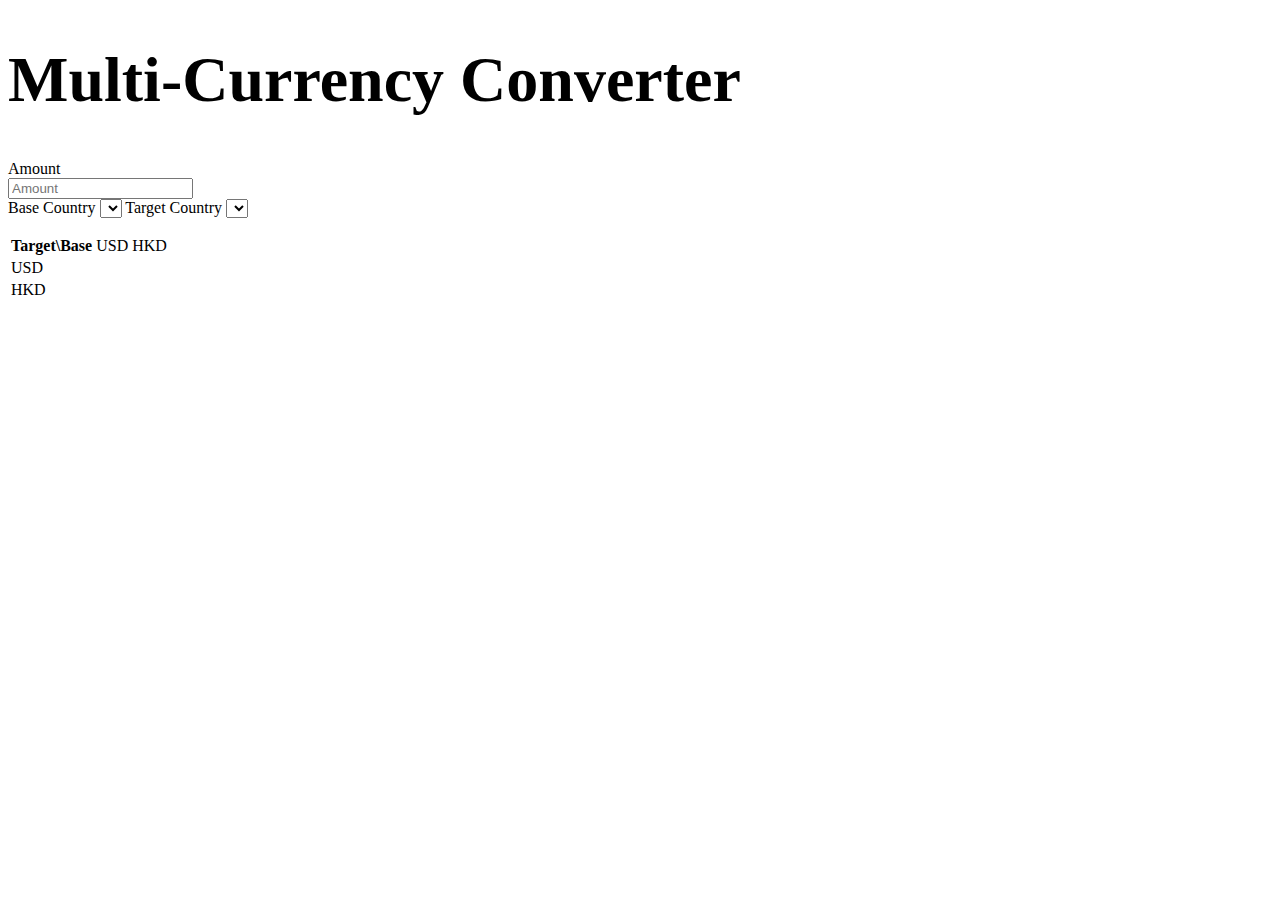
==== index.html @ f3123e7f "Initialize" ====
<!doctype html>
<html lang="en">
  <head>
    <!-- Required meta tags -->
    <meta charset="utf-8">
    <meta name="viewport" content="width=device-width, initial-scale=1, shrink-to-fit=no">

    <!-- Bootstrap CSS -->
    <link rel="stylesheet" href="https://stackpath.bootstrapcdn.com/bootstrap/4.1.3/css/bootstrap.min.css" integrity="sha384-MCw98/SFnGE8fJT3GXwEOngsV7Zt27NXFoaoApmYm81iuXoPkFOJwJ8ERdknLPMO" crossorigin="anonymous">
      
    <link rel="stylesheet" href="style.css">
    <title>Multi-Currency Converter</title>
  </head>
  <body>
    <h1 class="display-1">Multi-Currency Converter</h1>
    <form>
        <span>Amount</span>
        <div id="inputfield">
            <input type="number" id="amount" min="0" class="form-control" placeholder="Amount" onkeyup="setTable()">
        </div>
        <div class="showdiv">
            <span class="tag">Base Country</span>
            <select class="custom-select my-1 mr-sm-2" id="base" onchange="countryChanged('base')"></select>
            <span class="tag">Target Country</span>
            <select class="custom-select my-1 mr-sm-2" id="target" onchange="countryChanged('target')"></select>
        </div>
    </form>
    <div id="outputfield">
        <p id="result"></p>
    </div>
    <div>
        <table class="table" id="table">
            <tr id="baserow">
                <th class="tablehead">Target\Base</th>
                <td class="basecountry">USD</td>
                <td class="basecountry">HKD</td>
            </tr>
            <tr id="0">
                <td class="targetcountry">USD</td>
                <td id="0r0"></td>
                <td id="0r1"></td>
            </tr>
            <tr id="1">
                <td class="targetcountry">HKD</td>
                <td id="1r0"></td>
                <td id="1r1"></td>
            </tr>
        </table>
    </div>
    <!-- Optional JavaScript -->
    <!-- jQuery first, then Popper.js, then Bootstrap JS -->
    <script src="https://code.jquery.com/jquery-3.3.1.slim.min.js" integrity="sha384-q8i/X+965DzO0rT7abK41JStQIAqVgRVzpbzo5smXKp4YfRvH+8abtTE1Pi6jizo" crossorigin="anonymous"></script>
    <script src="https://cdnjs.cloudflare.com/ajax/libs/popper.js/1.14.3/umd/popper.min.js" integrity="sha384-ZMP7rVo3mIykV+2+9J3UJ46jBk0WLaUAdn689aCwoqbBJiSnjAK/l8WvCWPIPm49" crossorigin="anonymous"></script>
    <script src="https://stackpath.bootstrapcdn.com/bootstrap/4.1.3/js/bootstrap.min.js" integrity="sha384-ChfqqxuZUCnJSK3+MXmPNIyE6ZbWh2IMqE241rYiqJxyMiZ6OW/JmZQ5stwEULTy" crossorigin="anonymous"></script>
    <script type="text/javascript" src="script.js"></script>
    <script type="text/javascript" src="jquery-3.3.1.min.js"></script>
  </body>
</html>
---- style.css ----
.display-1{
    font-size: 5vw;    
}
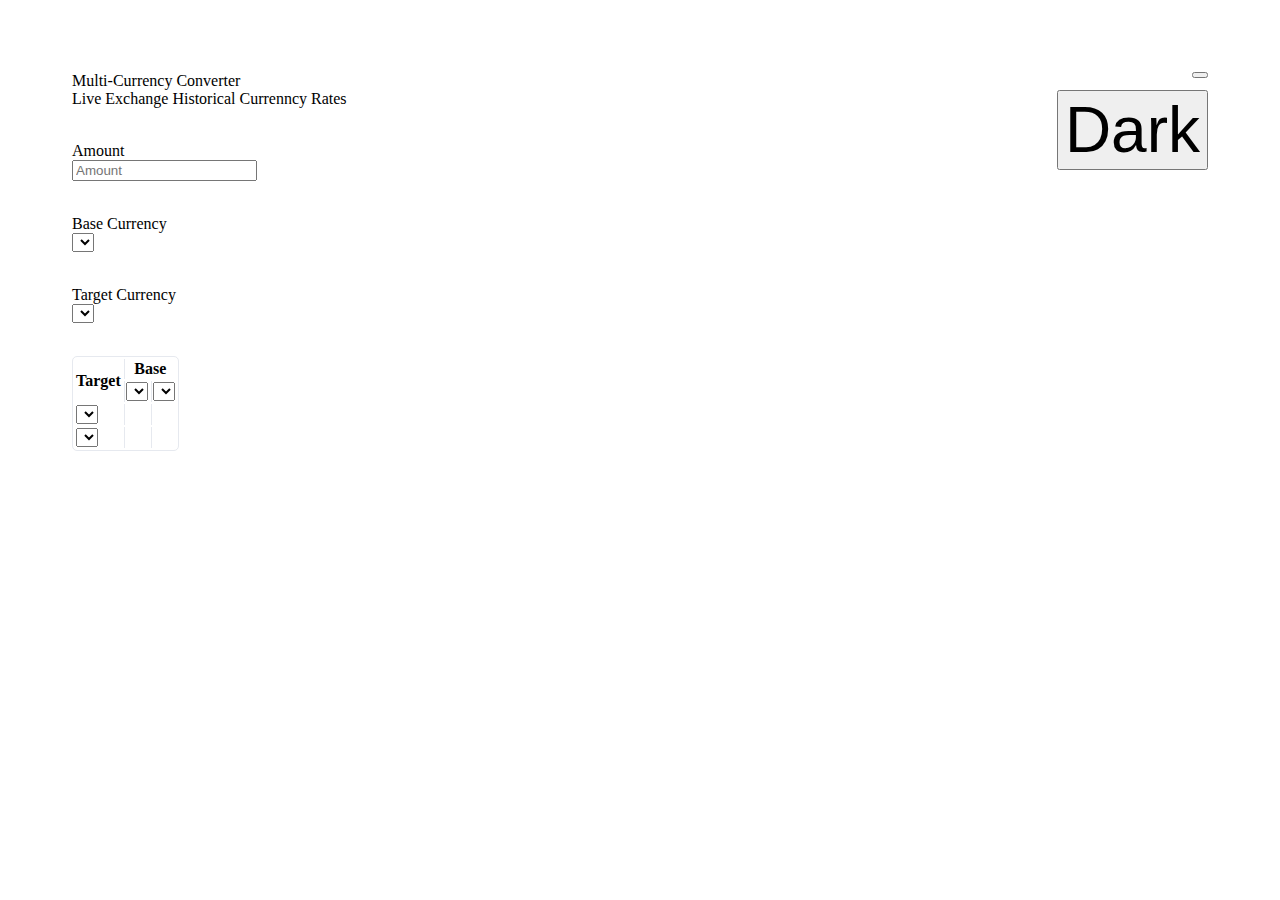
==== commit 72bb3c0a: "flag + dark + historical" ====
--- a/index.html
+++ b/index.html
@@ -7,52 +7,98 @@
 
     <!-- Bootstrap CSS -->
     <link rel="stylesheet" href="https://stackpath.bootstrapcdn.com/bootstrap/4.1.3/css/bootstrap.min.css" integrity="sha384-MCw98/SFnGE8fJT3GXwEOngsV7Zt27NXFoaoApmYm81iuXoPkFOJwJ8ERdknLPMO" crossorigin="anonymous">
+
       
     <link rel="stylesheet" href="style.css">
     <title>Multi-Currency Converter</title>
   </head>
   <body>
-    <h1 class="display-1">Multi-Currency Converter</h1>
-    <form>
-        <span>Amount</span>
-        <div id="inputfield">
-            <input type="number" id="amount" min="0" class="form-control" placeholder="Amount" onkeyup="setTable()">
+      <nav id="bar" class="navbar navbar-expand-lg navbar-light bg-light">
+        <a class="navbar-brand" onclick="homeclicked()">Multi-Currency Converter</a>
+        <button class="navbar-toggler" type="button" data-toggle="collapse" data-target="#navbarNavAltMarkup" aria-controls="navbarNavAltMarkup" aria-expanded="false" aria-label="Toggle navigation">
+            <span class="navbar-toggler-icon"></span>
+        </button>
+        <div class="collapse navbar-collapse" id="navbarNavAltMarkup">
+            <div class="navbar-nav">
+                <a id="barhome" class="nav-item nav-link active" onclick="homeclicked()">Live Exchange</a>
+                <a id="barhis" class="nav-item nav-link" onclick="historyclicked()">Historical Currenncy Rates</a>
+                <button type="button" class="btn btn-dark" id="theme" onclick="changeTheme()">Dark</button>
+            </div>
         </div>
-        <div class="showdiv">
-            <span class="tag">Base Country</span>
-            <select class="custom-select my-1 mr-sm-2" id="base" onchange="countryChanged('base')"></select>
-            <span class="tag">Target Country</span>
-            <select class="custom-select my-1 mr-sm-2" id="target" onchange="countryChanged('target')"></select>
+        
+      </nav>
+      <div id="home">
+        <form>
+            <span class="tag">Amount</span>
+            <div id="inputfield">
+                <input type="number" id="amount" min="0" class="form-control" placeholder="Amount" onkeyup="setTable()">
+            </div>
+            <div class="showdiv">
+                <span class="tag">Base Currency</span>
+                <select class="custom-select my-1 mr-sm-2" id="base" onchange="countryChanged('base')"></select>
+                <span class="tag">Target Currency</span>
+                <select class="custom-select my-1 mr-sm-2" id="target" onchange="countryChanged('target')"></select>
+            </div>
+        </form>
+        <div id="outputfield">
+            <p id="result"></p>
         </div>
-    </form>
-    <div id="outputfield">
-        <p id="result"></p>
+        <div>
+            <table class="table" id="table">
+                <tr>
+                    <th class="tablehead" rowspan="2">Target</th>
+                    <th id="basehead" colspan="2">Base</th>
+                </tr>
+                <tr id="baserow">
+                    <td class="basecountry" id="s">                             <select class="custom-select my-1 mr-sm-2" id="tablebase0" onchange="tablechange('base',0)">
+                        </select>
+                    </td>
+                    <td class="basecountry">
+                        <select class="custom-select my-1 mr-sm-2" id="tablebase1" onchange="tablechange('base',1)">
+                        </select>
+                    </td>
+                </tr>
+                <tr id="0">
+                    <td class="targetcountry">
+                        <select class="custom-select my-1 mr-sm-2" id="tabletarget0" onchange="tablechange('target',0)">                   
+                        </select>
+                    </td>
+                    <td id="0r0"></td>
+                    <td id="0r1"></td>
+                </tr>
+                <tr id="1">
+                    <td class="targetcountry">
+                        <select class="custom-select my-1 mr-sm-2" id="tabletarget1" onchange="tablechange('target',1)">                   
+                        </select>
+                    </td>
+                    <td id="1r0"></td>
+                    <td id="1r1"></td>
+                </tr>
+            </table>
+        </div>
     </div>
-    <div>
-        <table class="table" id="table">
-            <tr id="baserow">
-                <th class="tablehead">Target\Base</th>
-                <td class="basecountry">USD</td>
-                <td class="basecountry">HKD</td>
-            </tr>
-            <tr id="0">
-                <td class="targetcountry">USD</td>
-                <td id="0r0"></td>
-                <td id="0r1"></td>
-            </tr>
-            <tr id="1">
-                <td class="targetcountry">HKD</td>
-                <td id="1r0"></td>
-                <td id="1r1"></td>
-            </tr>
-        </table>
+    <div id="hist"  style="display: none;">
+      <form>
+            <div class="showdiv">
+                <span class="tag">Base Currency</span>
+                <select class="custom-select my-1 mr-sm-2" id="histbase" onchange="showRate()"></select>
+                <span class="tag">Target Currency</span>
+                <select class="custom-select my-1 mr-sm-2" id="histtarget" onchange="showRate()"></select>
+                <span class="tag">Date</span>
+                <input class="form-control" type="date" value="2018-09-24" id="date-input" onchange="histinit()">
+            </div>
+        </form>
+        <div id="histoutputfield">
+            <p id="histresult"></p>
+        </div>
     </div>
     <!-- Optional JavaScript -->
     <!-- jQuery first, then Popper.js, then Bootstrap JS -->
     <script src="https://code.jquery.com/jquery-3.3.1.slim.min.js" integrity="sha384-q8i/X+965DzO0rT7abK41JStQIAqVgRVzpbzo5smXKp4YfRvH+8abtTE1Pi6jizo" crossorigin="anonymous"></script>
     <script src="https://cdnjs.cloudflare.com/ajax/libs/popper.js/1.14.3/umd/popper.min.js" integrity="sha384-ZMP7rVo3mIykV+2+9J3UJ46jBk0WLaUAdn689aCwoqbBJiSnjAK/l8WvCWPIPm49" crossorigin="anonymous"></script>
     <script src="https://stackpath.bootstrapcdn.com/bootstrap/4.1.3/js/bootstrap.min.js" integrity="sha384-ChfqqxuZUCnJSK3+MXmPNIyE6ZbWh2IMqE241rYiqJxyMiZ6OW/JmZQ5stwEULTy" crossorigin="anonymous"></script>
-    <script type="text/javascript" src="script.js"></script>
+      <script type="text/javascript" src="script.js"></script>    
     <script type="text/javascript" src="jquery-3.3.1.min.js"></script>
+
   </body>
 </html>--- a/style.css
+++ b/style.css
@@ -1,3 +1,76 @@
 .display-1{
     font-size: 5vw;    
+}
+body {
+    padding: 5%;
+}
+#baseindicate {
+    color: darkgray;
+}
+#histbaseindicate {
+    color: darkgray;
+}
+
+.tag{
+    display: block;
+    padding-top: 3%;
+}
+#outputfield{
+    padding-top: 1.5%;
+}
+#histoutputfield{
+    padding-top: 1.5%;
+}
+button {
+    float: right;
+    font-size: 5vw;
+}
+.dark {
+    background: #313947;
+    color: white;
+}
+.dark input:focus {
+    background: #313947;
+    color: white;
+}
+.dark select {
+    border-color: white;
+}
+.dark select::after {
+    color: white;
+    border-top:6px solid #ffffff;
+}
+table {
+    table-layout: fixed;
+    overflow-wrap: break-word;
+    border-radius: 5px;
+    border-collapse: separate;
+    border: 1px solid #e6e9ef;
+}
+.dark th{
+    border-left: 1px solid #ffffff;
+    border-top: none;
+}
+.dark td{
+    border-left: 1px solid #ffffff;
+    border-top: 1px solid #ffffff;
+}
+td {
+    border-left: 1px solid #e6e9ef;
+}
+th {
+    border-left: 1px solid #e6e9ef;
+    border-top: none;
+}
+th:first-child, td:first-child{
+    border-left: none;
+}
+.dark #s {
+    border-left: 1px solid #ffffff;
+}
+#s {
+    border-left: 1px solid #e6e9ef;
+}
+#basehead {
+    text-align: center;
 }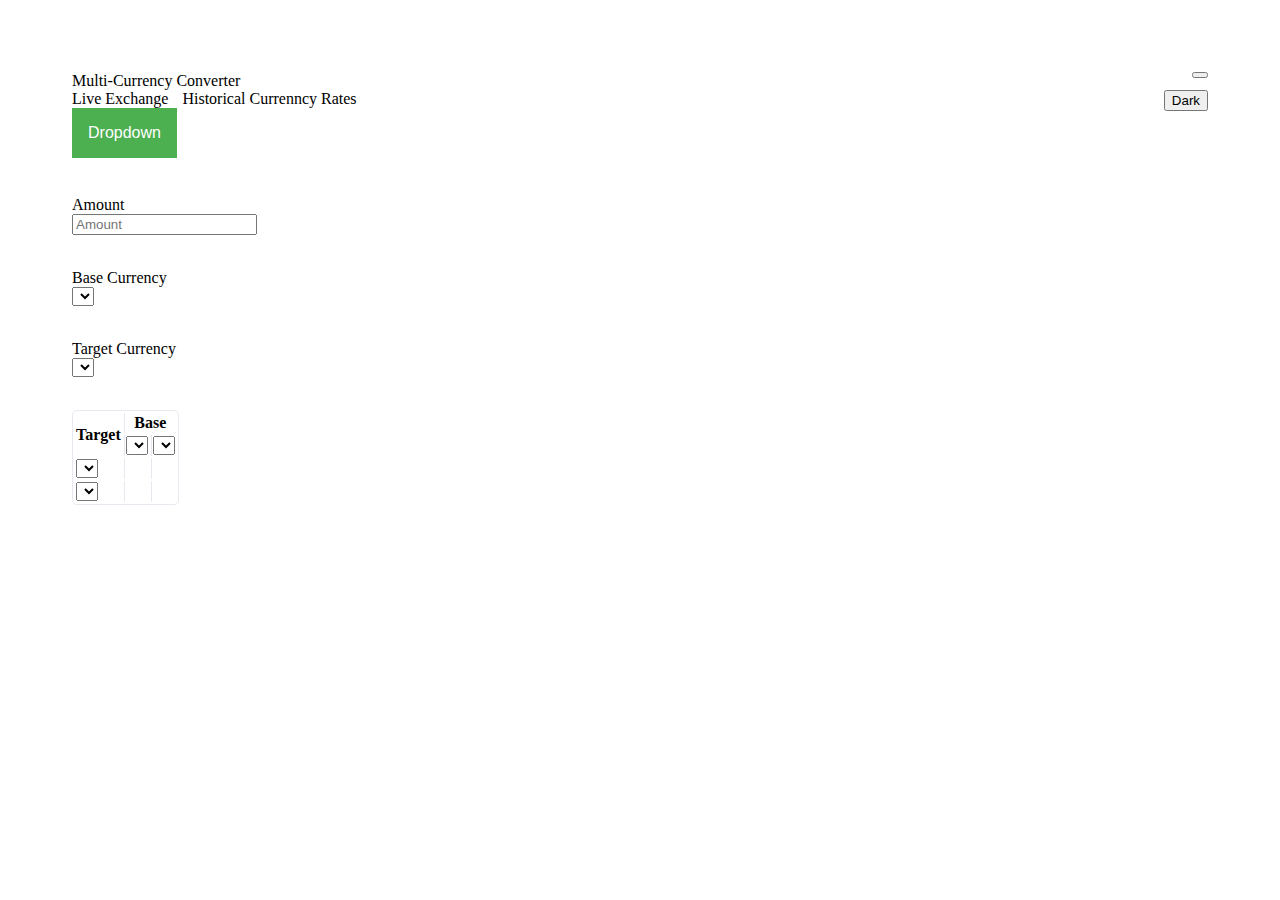
==== commit 9feb0282: "new drop down type" ====
--- a/index.html
+++ b/index.html
@@ -10,6 +10,7 @@
 
       
     <link rel="stylesheet" href="style.css">
+    <link rel="stylesheet" href="dropdown.css">
     <title>Multi-Currency Converter</title>
   </head>
   <body>
@@ -28,6 +29,19 @@
         
       </nav>
       <div id="home">
+        <div class="dropdown">
+        <button id="bt" onclick="myFunction()" class="dropbtn">Dropdown</button>
+          <div id="myDropdown" class="dropdown-content">
+            <input type="text" placeholder="Search.." id="myInput" onkeyup="filterFunction()">
+            <a id="1" href="#" onclick="clicked(this.id);">About</a>
+            <a id="2" href="#" onclick="clicked(this.id);">Base</a>
+            <a href="#">Blog</a>
+            <a href="#">Contact</a>
+            <a href="#">Custom</a>
+            <a href="#">Support</a>
+            <a href="#">Tools</a>
+          </div>
+        </div>
         <form>
             <span class="tag">Amount</span>
             <div id="inputfield">
@@ -97,7 +111,8 @@
     <script src="https://code.jquery.com/jquery-3.3.1.slim.min.js" integrity="sha384-q8i/X+965DzO0rT7abK41JStQIAqVgRVzpbzo5smXKp4YfRvH+8abtTE1Pi6jizo" crossorigin="anonymous"></script>
     <script src="https://cdnjs.cloudflare.com/ajax/libs/popper.js/1.14.3/umd/popper.min.js" integrity="sha384-ZMP7rVo3mIykV+2+9J3UJ46jBk0WLaUAdn689aCwoqbBJiSnjAK/l8WvCWPIPm49" crossorigin="anonymous"></script>
     <script src="https://stackpath.bootstrapcdn.com/bootstrap/4.1.3/js/bootstrap.min.js" integrity="sha384-ChfqqxuZUCnJSK3+MXmPNIyE6ZbWh2IMqE241rYiqJxyMiZ6OW/JmZQ5stwEULTy" crossorigin="anonymous"></script>
-      <script type="text/javascript" src="script.js"></script>    
+    <script type="text/javascript" src="script.js"></script>
+    <script type="text/javascript" src="dropdown.js"></script>
     <script type="text/javascript" src="jquery-3.3.1.min.js"></script>
 
   </body>
--- a/style.css
+++ b/style.css
@@ -23,7 +23,10 @@
 }
 button {
     float: right;
-    font-size: 5vw;
+    padding: -5px;
+}
+.navbar-nav a{
+    padding-right: 10px;
 }
 .dark {
     background: #313947;
--- a/dropdown.css
+++ b/dropdown.css
@@ -0,0 +1,51 @@
+.dropbtn {
+    background-color: #4CAF50;
+    color: white;
+    padding: 16px;
+    font-size: 16px;
+    border: none;
+    cursor: pointer;
+}
+
+.dropbtn:hover, .dropbtn:focus {
+    background-color: #3e8e41;
+}
+
+#myInput {
+    border-box: box-sizing;
+    background-image: url('searchicon.png');
+    background-position: 14px 12px;
+    background-repeat: no-repeat;
+    font-size: 16px;
+    padding: 14px 20px 12px 45px;
+    border: none;
+    border-bottom: 1px solid #ddd;
+}
+
+#myInput:focus {outline: 3px solid #ddd;}
+
+.dropdown {
+    position: relative;
+    display: inline-block;
+}
+
+.dropdown-content {
+    display: none;
+    position: absolute;
+    background-color: #f6f6f6;
+    min-width: 230px;
+    overflow: auto;
+    border: 1px solid #ddd;
+    z-index: 1;
+}
+
+.dropdown-content a {
+    color: black;
+    padding: 12px 16px;
+    text-decoration: none;
+    display: block;
+}
+
+.dropdown a:hover {background-color: #ddd;}
+
+.show {display: block;}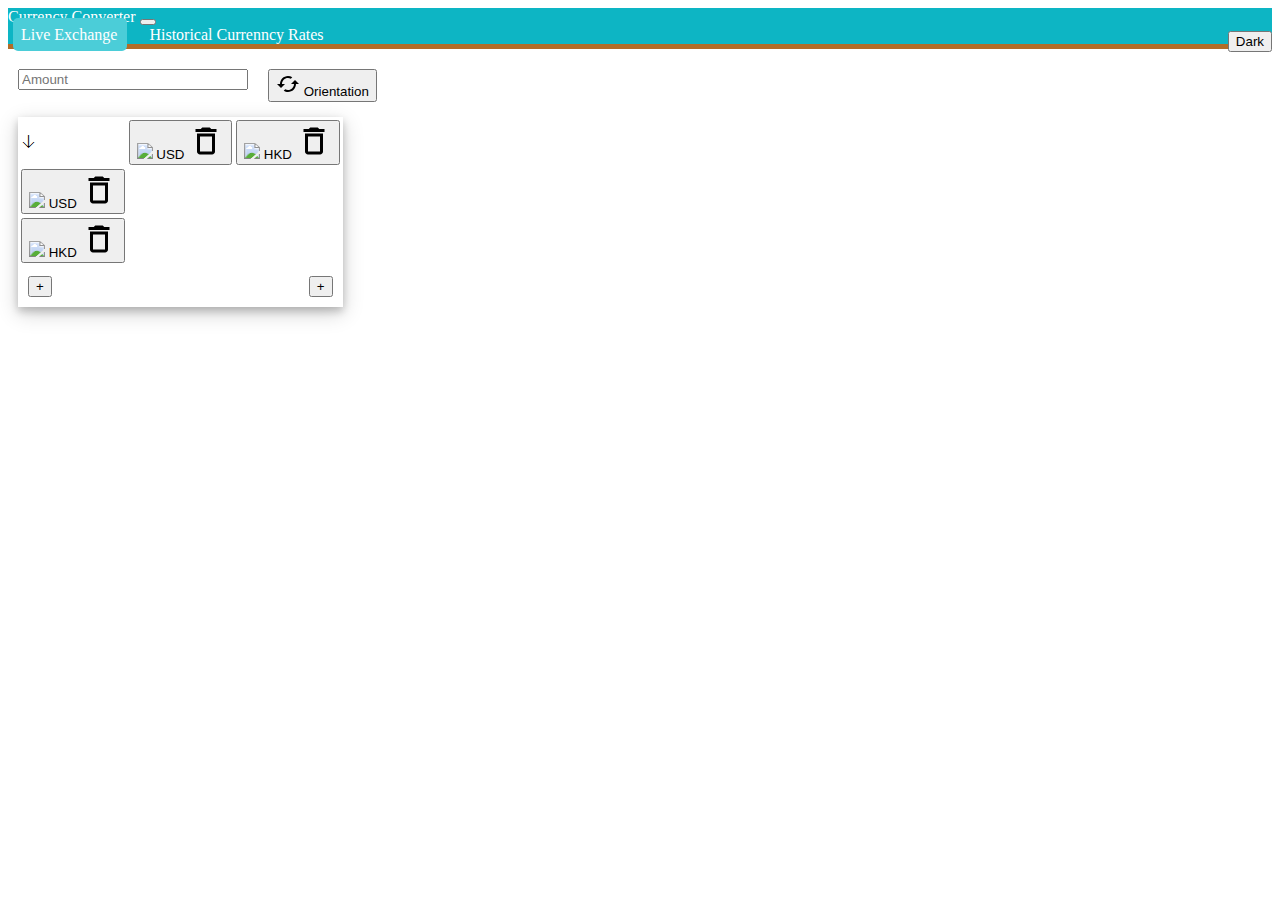
==== commit b8562128: "new UI" ====
--- a/index.html
+++ b/index.html
@@ -11,84 +11,107 @@
       
     <link rel="stylesheet" href="style.css">
     <link rel="stylesheet" href="dropdown.css">
-    <title>Multi-Currency Converter</title>
+    <title>Currency Converter</title>
   </head>
   <body>
-      <nav id="bar" class="navbar navbar-expand-lg navbar-light bg-light">
-        <a class="navbar-brand" onclick="homeclicked()">Multi-Currency Converter</a>
+      <nav id="bar" class="navbar navbar-expand-lg navbar-light">
+        <a class="navbar-brand" onclick="homeclicked()">Currency Converter</a>
         <button class="navbar-toggler" type="button" data-toggle="collapse" data-target="#navbarNavAltMarkup" aria-controls="navbarNavAltMarkup" aria-expanded="false" aria-label="Toggle navigation">
             <span class="navbar-toggler-icon"></span>
         </button>
         <div class="collapse navbar-collapse" id="navbarNavAltMarkup">
             <div class="navbar-nav">
-                <a id="barhome" class="nav-item nav-link active" onclick="homeclicked()">Live Exchange</a>
-                <a id="barhis" class="nav-item nav-link" onclick="historyclicked()">Historical Currenncy Rates</a>
+                <a id="barhome" class="bar act" onclick="tabClicked('home')">Live Exchange</a>
+                <a id="barhis" class="bar" onclick="tabClicked('hist')">Historical Currenncy Rates</a>
                 <button type="button" class="btn btn-dark" id="theme" onclick="changeTheme()">Dark</button>
             </div>
         </div>
         
       </nav>
       <div id="home">
-        <div class="dropdown">
-        <button id="bt" onclick="myFunction()" class="dropbtn">Dropdown</button>
-          <div id="myDropdown" class="dropdown-content">
-            <input type="text" placeholder="Search.." id="myInput" onkeyup="filterFunction()">
-            <a id="1" href="#" onclick="clicked(this.id);">About</a>
-            <a id="2" href="#" onclick="clicked(this.id);">Base</a>
-            <a href="#">Blog</a>
-            <a href="#">Contact</a>
-            <a href="#">Custom</a>
-            <a href="#">Support</a>
-            <a href="#">Tools</a>
-          </div>
+        <div>
+            <input type="number" id="amount" min="0" class="form-control" placeholder="Amount" onkeyup="">
+            <button type="button" class="btn btn-secondary" onclick="orienClicked()">
+                <img src="images/orientation.svg" >
+                <span class="hide">
+                    Orientation
+                </span>                
+            </button>
         </div>
-        <form>
-            <span class="tag">Amount</span>
-            <div id="inputfield">
-                <input type="number" id="amount" min="0" class="form-control" placeholder="Amount" onkeyup="setTable()">
+        <!--
+        <div>
+            <div class="dropdown">
+                <button id="bButton" onclick="dropDownClicked('bDrop')" class="dropbtn">Base Currency</button>
+                <div id="bDrop" class="dropdown-content">
+                    <input type="text" placeholder="Search.." id="bInput" class="dropdown-search" onkeyup="filterFunction('bDrop','bInput')">
+                </div>
             </div>
-            <div class="showdiv">
-                <span class="tag">Base Currency</span>
-                <select class="custom-select my-1 mr-sm-2" id="base" onchange="countryChanged('base')"></select>
-                <span class="tag">Target Currency</span>
-                <select class="custom-select my-1 mr-sm-2" id="target" onchange="countryChanged('target')"></select>
-            </div>
-        </form>
-        <div id="outputfield">
-            <p id="result"></p>
         </div>
         <div>
-            <table class="table" id="table">
-                <tr>
-                    <th class="tablehead" rowspan="2">Target</th>
-                    <th id="basehead" colspan="2">Base</th>
-                </tr>
-                <tr id="baserow">
-                    <td class="basecountry" id="s">                             <select class="custom-select my-1 mr-sm-2" id="tablebase0" onchange="tablechange('base',0)">
-                        </select>
-                    </td>
-                    <td class="basecountry">
-                        <select class="custom-select my-1 mr-sm-2" id="tablebase1" onchange="tablechange('base',1)">
-                        </select>
-                    </td>
-                </tr>
-                <tr id="0">
-                    <td class="targetcountry">
-                        <select class="custom-select my-1 mr-sm-2" id="tabletarget0" onchange="tablechange('target',0)">                   
-                        </select>
-                    </td>
-                    <td id="0r0"></td>
-                    <td id="0r1"></td>
-                </tr>
-                <tr id="1">
-                    <td class="targetcountry">
-                        <select class="custom-select my-1 mr-sm-2" id="tabletarget1" onchange="tablechange('target',1)">                   
-                        </select>
-                    </td>
-                    <td id="1r0"></td>
-                    <td id="1r1"></td>
-                </tr>
-            </table>
+            <div class="dropdown">
+                <button id="tButton" onclick="dropDownClicked('tDrop')" class="dropbtn">target Currency</button>
+                <div id="tDrop" class="dropdown-content">
+                    <input type="text" placeholder="Search.." id="tInput" class="dropdown-search" onkeyup="filterFunction('tDrop','tInput')">
+                </div>
+            </div>
+        </div>
+        -->
+        <div class="content-holder">
+            <div class="table-responsive d-inline">
+                <table class="table" id="table">                    
+                    <tr id="baserow">
+                        <td class="text-center">
+                            <span id="indicateimage">🡣</span>
+                        </td>
+                        <td class="basecountry" id="cUSD">                             
+                            <button type="button" class="countrybtn btn btn-light" onclick="">
+                                <img src="https://www.countryflags.io/us/flat/32.png">
+                                USD
+                                <img class="trashcan" src="images/delete.png">
+                                <img class="trashcan-dark" src="images/delete_dark.png">
+                            </button>
+                        </td>
+                        <td class="basecountry" id="cHKD">
+                            <button type="button" class="countrybtn btn btn-light" onclick="">
+                                <img src="https://www.countryflags.io/hk/flat/32.png">
+                                HKD
+                                <img class="trashcan" src="images/delete.png">
+                                <img class="trashcan-dark" src="images/delete_dark.png">
+                            </button>
+                        </td>
+                    </tr>
+                    <tr id="0">
+                        <td class="targetcountry" id="rUSD">
+                            <button type="button" class="countrybtn btn btn-light" onclick="">
+                                <img src="https://www.countryflags.io/us/flat/32.png">
+                                USD
+                                <img class="trashcan" src="images/delete.png">
+                                <img class="trashcan-dark" src="images/delete_dark.png">
+                            </button>
+                        </td>
+                        <td id="0r0"></td>
+                        <td id="0r1"></td>
+                    </tr>
+                    <tr id="1">
+                        <td class="targetcountry" id="rHKD">
+                            <button type="button" class="countrybtn btn btn-light" onclick="">
+                                <img src="https://www.countryflags.io/hk/flat/32.png">
+                                HKD
+                                <img class="trashcan" src="images/delete.png">
+                                <img class="trashcan-dark" src="images/delete_dark.png">
+                            </button>
+                        </td>
+                        <td id="1r0"></td>
+                        <td id="1r1"></td>
+                    </tr>
+                </table>                
+            </div>
+            <button type="button" id="addColumn" class="btn btn-secondary">
+                <span class="plus">+</span>
+            </button>
+            <button type="button" id="addRow" class="btn btn-secondary">
+                <span class="plus">+</span>
+            </button>
         </div>
     </div>
     <div id="hist"  style="display: none;">
@@ -99,7 +122,7 @@
                 <span class="tag">Target Currency</span>
                 <select class="custom-select my-1 mr-sm-2" id="histtarget" onchange="showRate()"></select>
                 <span class="tag">Date</span>
-                <input class="form-control" type="date" value="2018-09-24" id="date-input" onchange="histinit()">
+                <input class="form-control" type="date" value="2018-09-24" id="date-input" onchange="init('hist')">
             </div>
         </form>
         <div id="histoutputfield">
@@ -112,7 +135,6 @@
     <script src="https://cdnjs.cloudflare.com/ajax/libs/popper.js/1.14.3/umd/popper.min.js" integrity="sha384-ZMP7rVo3mIykV+2+9J3UJ46jBk0WLaUAdn689aCwoqbBJiSnjAK/l8WvCWPIPm49" crossorigin="anonymous"></script>
     <script src="https://stackpath.bootstrapcdn.com/bootstrap/4.1.3/js/bootstrap.min.js" integrity="sha384-ChfqqxuZUCnJSK3+MXmPNIyE6ZbWh2IMqE241rYiqJxyMiZ6OW/JmZQ5stwEULTy" crossorigin="anonymous"></script>
     <script type="text/javascript" src="script.js"></script>
-    <script type="text/javascript" src="dropdown.js"></script>
     <script type="text/javascript" src="jquery-3.3.1.min.js"></script>
 
   </body>
--- a/style.css
+++ b/style.css
@@ -2,78 +2,128 @@
     font-size: 5vw;    
 }
 body {
-    padding: 5%;
+    padding: ;
 }
-#baseindicate {
-    color: darkgray;
+/* nav bar */
+#theme {    /* Theme mode button */
+    float: right;
+    margin-left: 10px;
+    margin-bottom: 5px;
+    margin-top: 5px;
 }
-#histbaseindicate {
-    color: darkgray;
+.navbar-nav a{
+    padding-right: 10px;
+}
+@media screen and (max-width:990px){
+    #theme {
+        margin-top: 10px;
+        margin-left: 3px;
+        margin-bottom: 10px;
+    }
+}
+#bar {
+    background-color: #0db5c4 ;
+    border-bottom: 5px solid #b26c27;
+    color: white;
+}
+.bar {
+    padding: 8px;
+    margin: 5px;
+    cursor: pointer;
+}
+.act {
+    cursor: default;
+    background-color: #4bcdd8;
+    border-radius: 5px;
+}
+.dark.act{
+    background-color: #4c6163;
+    border-radius: 5px;
 }
 
+/* Body */
 .tag{
     display: block;
     padding-top: 3%;
 }
-#outputfield{
-    padding-top: 1.5%;
+#amount {
+    width: 100%;
+    max-width: 230px;
+    box-sizing: border-box;
+    float: left;
+    margin-right: 20px;
 }
+@media screen and (max-width:800px){
+    .hide {
+        display: none;
+    }
+}
+#home {
+    margin-top: 10px;
+    padding: 10px;
+}
+/* Table */
+#table {
+    margin-top: 20px;
+    display: inline;
+    overflow-wrap: break-word;
+}
+.content-holder {
+    display: inline-block;
+    margin-top: 15px;
+    box-shadow: 0 4px 8px 0 rgba(0, 0, 0, 0.2), 0 6px 20px 0 rgba(0, 0, 0, 0.19);
+}
+#indicateimage {    
+    vertical-align: middle;
+}
+#basehead {
+    text-align: center;
+}
+#addColumn {
+    display: inline-block;
+    margin: 10px;
+    float: right;
+}
+#addRow {
+    margin: 10px;
+    display: block;
+}
+.trashcan-dark{
+    display: none;
+}
+/* Historical page */
 #histoutputfield{
     padding-top: 1.5%;
 }
-button {
-    float: right;
-    padding: -5px;
-}
-.navbar-nav a{
-    padding-right: 10px;
-}
+
+/* Dark mode */
 .dark {
     background: #313947;
-    color: white;
+    color: #888888;
 }
 .dark input:focus {
     background: #313947;
-    color: white;
+    color: #888888;
 }
 .dark select {
-    border-color: white;
+    border-color: #888888;
 }
 .dark select::after {
     color: white;
-    border-top:6px solid #ffffff;
+    border-top:6px solid #888888;
 }
-table {
-    table-layout: fixed;
-    overflow-wrap: break-word;
-    border-radius: 5px;
-    border-collapse: separate;
-    border: 1px solid #e6e9ef;
+.dark.table {
+    border-top: 1px solid #888888;
 }
-.dark th{
-    border-left: 1px solid #ffffff;
-    border-top: none;
+
+/* country flag */
+.flag {
+    padding-right: 20px;
 }
-.dark td{
-    border-left: 1px solid #ffffff;
-    border-top: 1px solid #ffffff;
+.indicateimage {
+    padding-left: 10px;
+    padding-top: 10px;
 }
-td {
-    border-left: 1px solid #e6e9ef;
-}
-th {
-    border-left: 1px solid #e6e9ef;
-    border-top: none;
-}
-th:first-child, td:first-child{
-    border-left: none;
-}
-.dark #s {
-    border-left: 1px solid #ffffff;
-}
-#s {
-    border-left: 1px solid #e6e9ef;
-}
-#basehead {
-    text-align: center;
-}+
+
+
--- a/dropdown.css
+++ b/dropdown.css
@@ -1,20 +1,24 @@
 .dropbtn {
-    background-color: #4CAF50;
-    color: white;
+    background-color: white;
+    color: black;
     padding: 16px;
     font-size: 16px;
     border: none;
     cursor: pointer;
+    width: 50vw;
+    height: 100px;
+    margin-top: 10px;
 }
 
 .dropbtn:hover, .dropbtn:focus {
-    background-color: #3e8e41;
+    background-color: grey;
 }
 
-#myInput {
+.dropdown-search {
     border-box: box-sizing;
     background-image: url('searchicon.png');
     background-position: 14px 12px;
+    width: 87vw;
     background-repeat: no-repeat;
     font-size: 16px;
     padding: 14px 20px 12px 45px;
@@ -22,7 +26,7 @@
     border-bottom: 1px solid #ddd;
 }
 
-#myInput:focus {outline: 3px solid #ddd;}
+.dropdown-search:focus {outline: 3px solid #ddd;}
 
 .dropdown {
     position: relative;
@@ -33,8 +37,9 @@
     display: none;
     position: absolute;
     background-color: #f6f6f6;
-    min-width: 230px;
-    overflow: auto;
+    min-width: 88vw;
+    overflow-y: scroll;
+    max-height: 60vh;
     border: 1px solid #ddd;
     z-index: 1;
 }
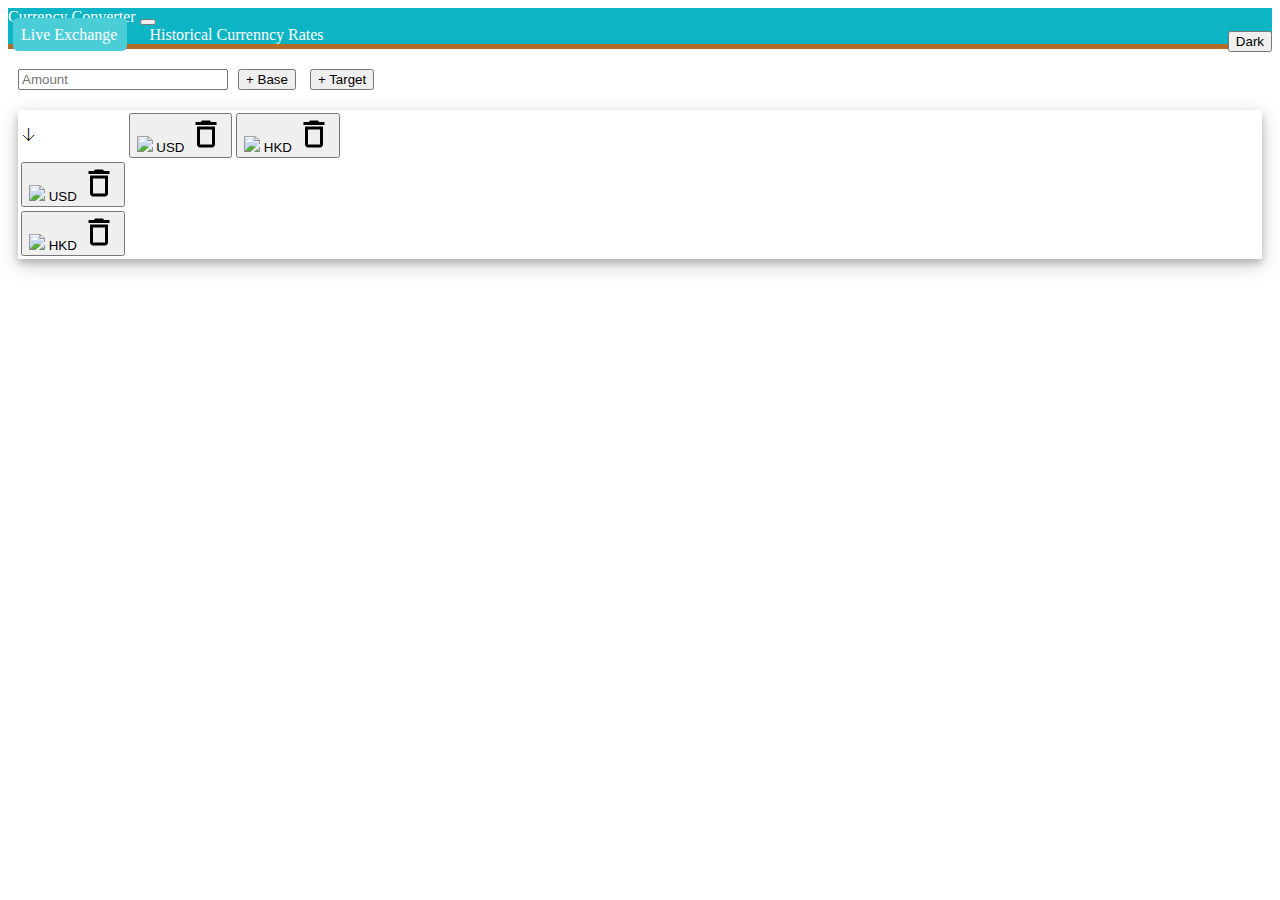
==== commit b15f8843: "Finish live exchange" ====
--- a/index.html
+++ b/index.html
@@ -30,102 +30,106 @@
       </nav>
       <div id="home">
         <div>
-            <input type="number" id="amount" min="0" class="form-control" placeholder="Amount" onkeyup="">
-            <button type="button" class="btn btn-secondary" onclick="orienClicked()">
-                <img src="images/orientation.svg" >
-                <span class="hide">
-                    Orientation
-                </span>                
+            <input type="number" id="amount" min="0" class="form-control" placeholder="Amount" onkeyup="showResult()">
+            <button type="button" id="addColumn" class="btn btn-secondary" onclick="dropDownClicked('bDrop')">
+                <span class="plus">+ B<span class="hide">ase</span></span>
+            </button>            
+            <button type="button" id="addRow" class="btn btn-secondary" onclick="dropDownClicked('tDrop')">
+                <span class="plus">+ T<span class="hide">arget</span></span>
             </button>
         </div>
-        <!--
-        <div>
-            <div class="dropdown">
-                <button id="bButton" onclick="dropDownClicked('bDrop')" class="dropbtn">Base Currency</button>
-                <div id="bDrop" class="dropdown-content">
-                    <input type="text" placeholder="Search.." id="bInput" class="dropdown-search" onkeyup="filterFunction('bDrop','bInput')">
-                </div>
+        <div id="bDrop" class="dropdown-content">
+            <input type="text" placeholder="Search.." id="bInput" class="dropdown-search" onkeyup="filterFunction('bList','bInput')">
+            <button type="button" class="cancel btn-lg btn btn-danger" onclick="cancelClicked('bDrop')">X</button>
+            <div class="list" id="bList">
             </div>
         </div>
-        <div>
-            <div class="dropdown">
-                <button id="tButton" onclick="dropDownClicked('tDrop')" class="dropbtn">target Currency</button>
-                <div id="tDrop" class="dropdown-content">
-                    <input type="text" placeholder="Search.." id="tInput" class="dropdown-search" onkeyup="filterFunction('tDrop','tInput')">
-                </div>
+        <div id="tDrop" class="dropdown-content">
+            <input type="text" placeholder="Search.." id="tInput" class="dropdown-search" onkeyup="filterFunction('tList','tInput')">
+            <button type="button" class="cancel btn-lg btn btn-danger" onclick="cancelClicked('tDrop')">X</button>
+            <div class="list" id="tList">
             </div>
         </div>
-        -->
-        <div class="content-holder">
-            <div class="table-responsive d-inline">
+        <div class="content-holder">            
+            <div class="table-responsive">
                 <table class="table" id="table">                    
                     <tr id="baserow">
                         <td class="text-center">
                             <span id="indicateimage">🡣</span>
                         </td>
-                        <td class="basecountry" id="cUSD">                             
-                            <button type="button" class="countrybtn btn btn-light" onclick="">
-                                <img src="https://www.countryflags.io/us/flat/32.png">
+                        <td class="basecountry" id="0USD">                             
+                            <button type="button" class="countrybtn btn btn-light" onclick="hideColumn(this)">
+                                <span class="hide">
+                                    <img src="https://www.countryflags.io/us/flat/32.png">
+                                </span>
                                 USD
-                                <img class="trashcan" src="images/delete.png">
-                                <img class="trashcan-dark" src="images/delete_dark.png">
+                                <span class="hide">
+                                    <img class="trashcan" src="images/delete.png">
+                                    <img class="trashcan-dark" src="images/delete_dark.png">
+                                </span>
                             </button>
                         </td>
-                        <td class="basecountry" id="cHKD">
-                            <button type="button" class="countrybtn btn btn-light" onclick="">
-                                <img src="https://www.countryflags.io/hk/flat/32.png">
+                        <td class="basecountry" id="1HKD">
+                            <button type="button" class="countrybtn btn btn-light" onclick="hideColumn(this)">
+                                <span class="hide">
+                                    <img src="https://www.countryflags.io/hk/flat/32.png">
+                                </span>
                                 HKD
-                                <img class="trashcan" src="images/delete.png">
-                                <img class="trashcan-dark" src="images/delete_dark.png">
+                                <span class="hide">
+                                    <img class="trashcan" src="images/delete.png">
+                                    <img class="trashcan-dark" src="images/delete_dark.png">
+                                </span>
                             </button>
                         </td>
                     </tr>
-                    <tr id="0">
+                    <tr id="r0">
                         <td class="targetcountry" id="rUSD">
-                            <button type="button" class="countrybtn btn btn-light" onclick="">
-                                <img src="https://www.countryflags.io/us/flat/32.png">
+                            <button type="button" class="countrybtn btn btn-light" onclick="hideRow(this)">
+                                <span class="hide">
+                                    <img src="https://www.countryflags.io/us/flat/32.png">
+                                </span>
                                 USD
-                                <img class="trashcan" src="images/delete.png">
-                                <img class="trashcan-dark" src="images/delete_dark.png">
+                                <span class="hide">
+                                    <img class="trashcan" src="images/delete.png">
+                                    <img class="trashcan-dark" src="images/delete_dark.png">
+                                </span>
                             </button>
                         </td>
-                        <td id="0r0"></td>
-                        <td id="0r1"></td>
+                        <td id="0r0" class="value"></td>
+                        <td id="0r1" class="value"></td>
                     </tr>
-                    <tr id="1">
+                    <tr id="r1">
                         <td class="targetcountry" id="rHKD">
-                            <button type="button" class="countrybtn btn btn-light" onclick="">
-                                <img src="https://www.countryflags.io/hk/flat/32.png">
+                            <button type="button" class="countrybtn btn btn-light" onclick="hideRow(this)">
+                                <span class="hide">
+                                    <img src="https://www.countryflags.io/hk/flat/32.png">
+                                </span>
                                 HKD
-                                <img class="trashcan" src="images/delete.png">
-                                <img class="trashcan-dark" src="images/delete_dark.png">
+                                <span class="hide">
+                                    <img class="trashcan" src="images/delete.png">
+                                    <img class="trashcan-dark" src="images/delete_dark.png">
+                                </span>
                             </button>
                         </td>
-                        <td id="1r0"></td>
-                        <td id="1r1"></td>
+                        <td id="1r0" class="value"></td>
+                        <td id="1r1" class="value"></td>
                     </tr>
                 </table>                
-            </div>
-            <button type="button" id="addColumn" class="btn btn-secondary">
-                <span class="plus">+</span>
-            </button>
-            <button type="button" id="addRow" class="btn btn-secondary">
-                <span class="plus">+</span>
-            </button>
+            </div>                        
         </div>
     </div>
     <div id="hist"  style="display: none;">
       <form>
             <div class="showdiv">
-                <span class="tag">Base Currency</span>
+                <span class="histtag">Base Currency</span>
                 <select class="custom-select my-1 mr-sm-2" id="histbase" onchange="showRate()"></select>
-                <span class="tag">Target Currency</span>
+                <span class="histtag">Target Currency</span>
                 <select class="custom-select my-1 mr-sm-2" id="histtarget" onchange="showRate()"></select>
-                <span class="tag">Date</span>
+                <span class="histtag">Date</span>
                 <input class="form-control" type="date" value="2018-09-24" id="date-input" onchange="init('hist')">
             </div>
         </form>
-        <div id="histoutputfield">
+        <div class="showdiv" id="histoutputfield">
             <p id="histresult"></p>
         </div>
     </div>
--- a/style.css
+++ b/style.css
@@ -48,10 +48,10 @@
 }
 #amount {
     width: 100%;
-    max-width: 230px;
+    max-width: 210px;
     box-sizing: border-box;
     float: left;
-    margin-right: 20px;
+    margin-right: 10px;
 }
 @media screen and (max-width:800px){
     .hide {
@@ -65,11 +65,9 @@
 /* Table */
 #table {
     margin-top: 20px;
-    display: inline;
     overflow-wrap: break-word;
 }
 .content-holder {
-    display: inline-block;
     margin-top: 15px;
     box-shadow: 0 4px 8px 0 rgba(0, 0, 0, 0.2), 0 6px 20px 0 rgba(0, 0, 0, 0.19);
 }
@@ -81,19 +79,31 @@
 }
 #addColumn {
     display: inline-block;
-    margin: 10px;
-    float: right;
 }
 #addRow {
-    margin: 10px;
-    display: block;
+    margin-left: 10px;
+    display: inline-block;
 }
 .trashcan-dark{
     display: none;
 }
+.value {
+}
+.value:hover {
+    background-color: grey;
+    color: white;
+}
+.countrybtn {
+    text-align: center;
+}
 /* Historical page */
 #histoutputfield{
     padding-top: 1.5%;
+}
+.showdiv {    
+    padding-top: 5%;
+    padding-left: 5%;
+    padding-right: 5%;
 }
 
 /* Dark mode */
--- a/dropdown.css
+++ b/dropdown.css
@@ -16,9 +16,8 @@
 
 .dropdown-search {
     border-box: box-sizing;
-    background-image: url('searchicon.png');
     background-position: 14px 12px;
-    width: 87vw;
+    width: 82vw;
     background-repeat: no-repeat;
     font-size: 16px;
     padding: 14px 20px 12px 45px;
@@ -35,22 +34,30 @@
 
 .dropdown-content {
     display: none;
-    position: absolute;
+    position: fixed;
     background-color: #f6f6f6;
-    min-width: 88vw;
-    overflow-y: scroll;
-    max-height: 60vh;
+    min-width: 88vw;    
     border: 1px solid #ddd;
     z-index: 1;
 }
 
-.dropdown-content a {
+.list a {
     color: black;
     padding: 12px 16px;
     text-decoration: none;
     display: block;
+    cursor: pointer;
 }
 
-.dropdown a:hover {background-color: #ddd;}
+.list a:hover {background-color: #ddd;}
 
-.show {display: block;}+.show {display: block;}
+
+.list {
+    overflow-y: scroll;
+    max-height: 60vh;
+}
+.cancel {
+    border-radius: 0;
+    vertical-align: top;
+}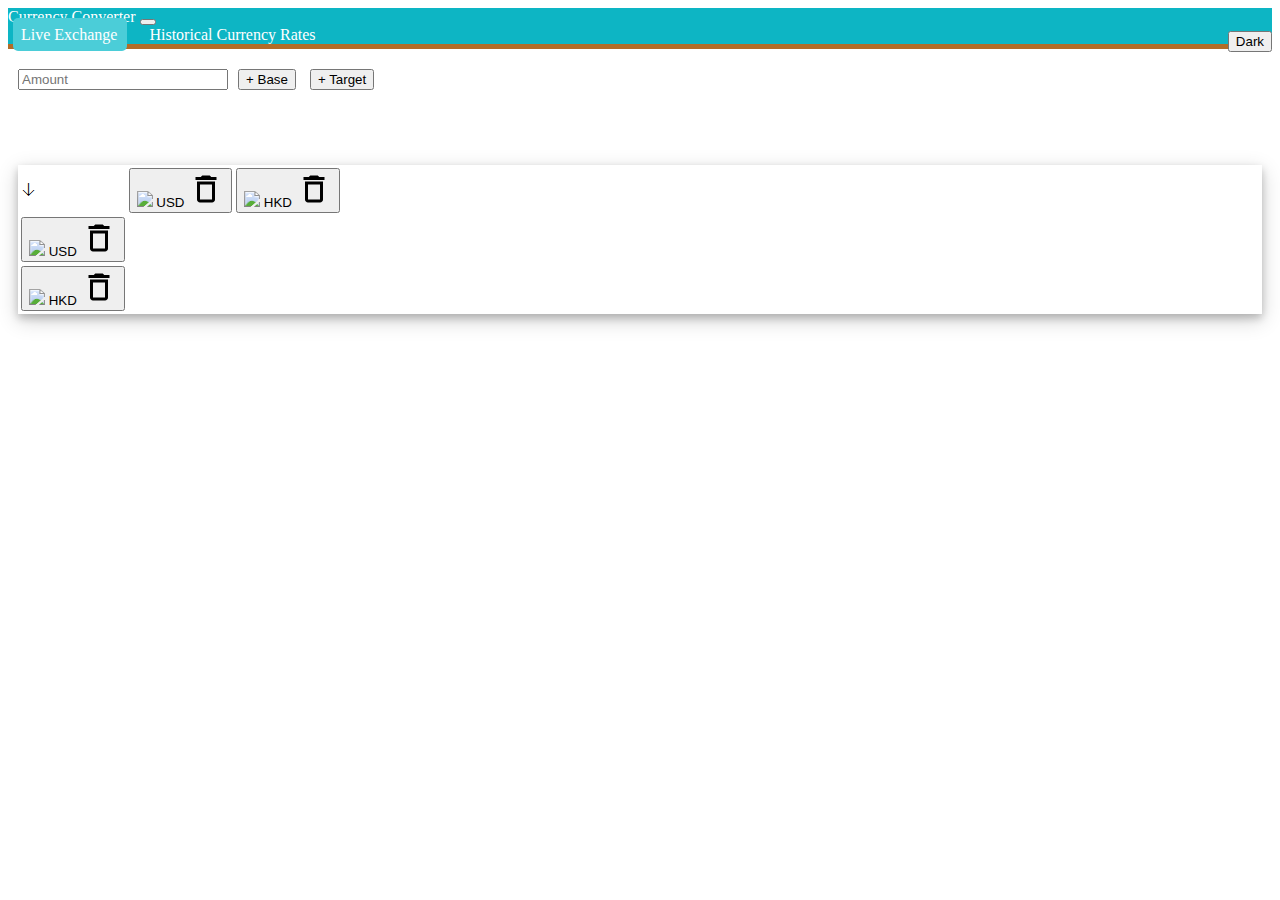
==== commit bc5bae6e: "Done" ====
--- a/index.html
+++ b/index.html
@@ -22,15 +22,16 @@
         <div class="collapse navbar-collapse" id="navbarNavAltMarkup">
             <div class="navbar-nav">
                 <a id="barhome" class="bar act" onclick="tabClicked('home')">Live Exchange</a>
-                <a id="barhis" class="bar" onclick="tabClicked('hist')">Historical Currenncy Rates</a>
+                <a id="barhis" class="bar" onclick="tabClicked('hist')">Historical Currency Rates</a>
                 <button type="button" class="btn btn-dark" id="theme" onclick="changeTheme()">Dark</button>
             </div>
         </div>
         
       </nav>
       <div id="home">
+        <div id="alert-holder"></div>        
         <div>
-            <input type="number" id="amount" min="0" class="form-control" placeholder="Amount" onkeyup="showResult()">
+            <input type="number" id="amount" min="0" class="form-control" placeholder="Amount" onkeyup="showResult()" onchange="showResult()">
             <button type="button" id="addColumn" class="btn btn-secondary" onclick="dropDownClicked('bDrop')">
                 <span class="plus">+ B<span class="hide">ase</span></span>
             </button>            
@@ -50,6 +51,7 @@
             <div class="list" id="tList">
             </div>
         </div>
+        <p id="showHover" class=""></p>
         <div class="content-holder">            
             <div class="table-responsive">
                 <table class="table" id="table">                    
@@ -116,7 +118,7 @@
                     </tr>
                 </table>                
             </div>                        
-        </div>
+        </div>        
     </div>
     <div id="hist"  style="display: none;">
       <form>
@@ -134,9 +136,8 @@
         </div>
     </div>
     <!-- Optional JavaScript -->
-    <!-- jQuery first, then Popper.js, then Bootstrap JS -->
+    <!-- jQuery first, then Bootstrap JS -->
     <script src="https://code.jquery.com/jquery-3.3.1.slim.min.js" integrity="sha384-q8i/X+965DzO0rT7abK41JStQIAqVgRVzpbzo5smXKp4YfRvH+8abtTE1Pi6jizo" crossorigin="anonymous"></script>
-    <script src="https://cdnjs.cloudflare.com/ajax/libs/popper.js/1.14.3/umd/popper.min.js" integrity="sha384-ZMP7rVo3mIykV+2+9J3UJ46jBk0WLaUAdn689aCwoqbBJiSnjAK/l8WvCWPIPm49" crossorigin="anonymous"></script>
     <script src="https://stackpath.bootstrapcdn.com/bootstrap/4.1.3/js/bootstrap.min.js" integrity="sha384-ChfqqxuZUCnJSK3+MXmPNIyE6ZbWh2IMqE241rYiqJxyMiZ6OW/JmZQ5stwEULTy" crossorigin="anonymous"></script>
     <script type="text/javascript" src="script.js"></script>
     <script type="text/javascript" src="jquery-3.3.1.min.js"></script>
--- a/style.css
+++ b/style.css
@@ -3,6 +3,19 @@
 }
 body {
     padding: ;
+}
+/* hover text */
+#showHover {
+    padding-top: 5px;
+    padding-bottom: 5px;
+    color: grey;
+    font-size: 15px;
+    height: 30px;
+    white-space: pre;
+}
+#black {
+    color:darkorange;
+    font-size: 25px;
 }
 /* nav bar */
 #theme {    /* Theme mode button */
